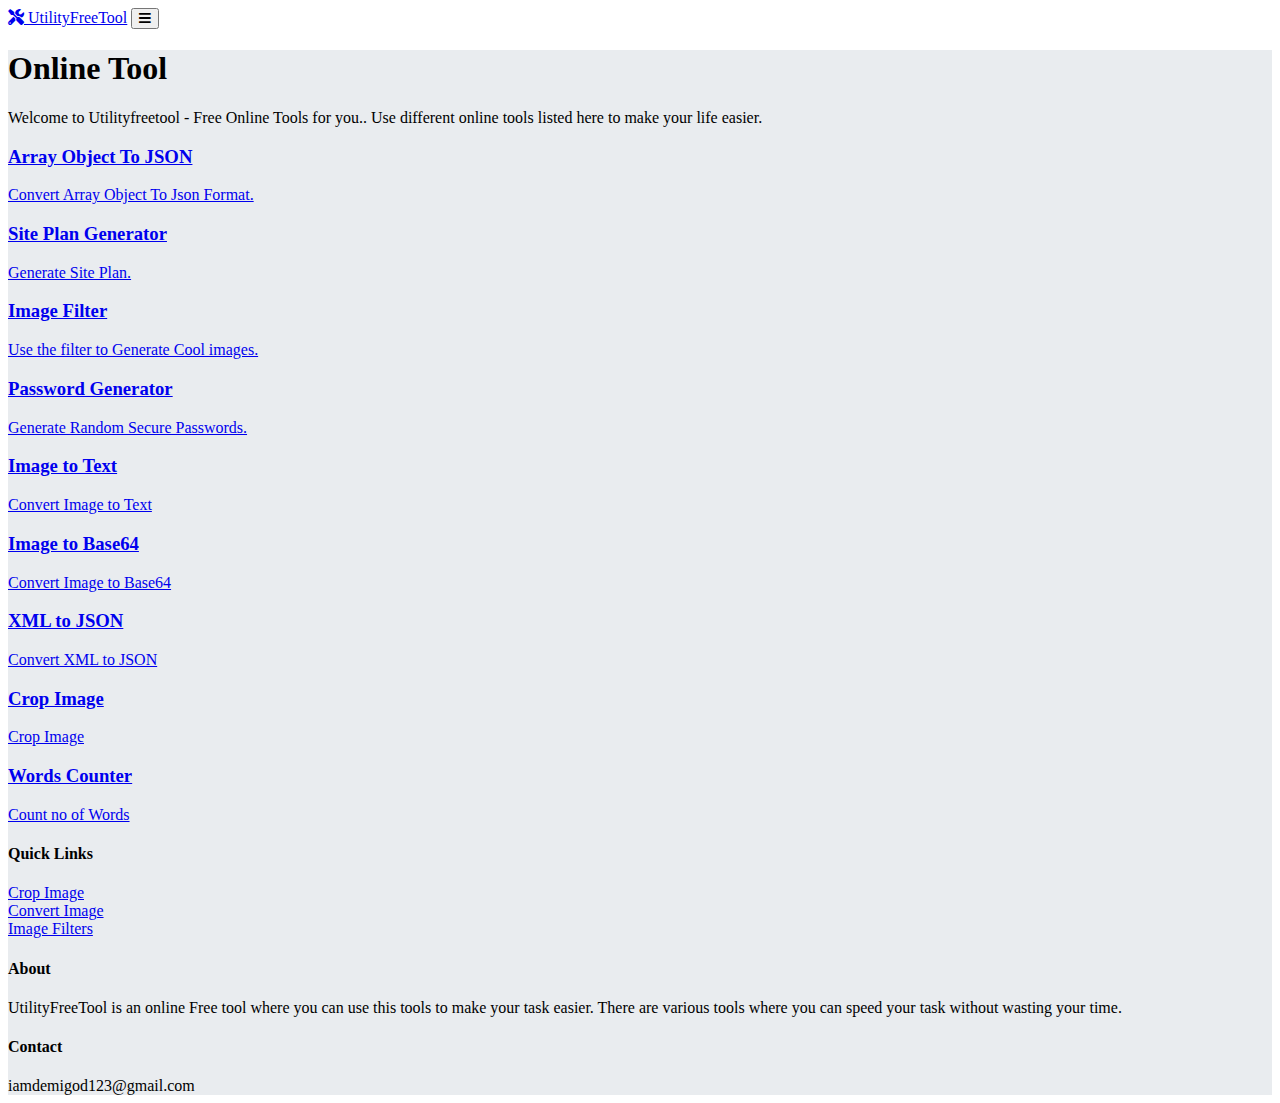
==== index.html @ 058cbfb6 "added word counter" ====
<!DOCTYPE html>
<html lang="en">
  <head>
    <!-- Required meta tags -->
    <meta charset="utf-8">
    <meta name="viewport" content="width=device-width, initial-scale=1, shrink-to-fit=no">
<meta name="description" content="UtilityFreeTool is an online Free tool where you can use this tools to make your task easier." />
<meta name="keywords" content="Online OCR, Password Generator, Image Crop, Image Filter, JSON Converter, Image Converter, Convert Image to base64, Convert bas6e to image" />      
	  <link rel=“canonical” href=“http://chopimg.xyz/imagetobase64.html” />
  <!-- Font Awesome -->
<link rel="stylesheet" href="https://use.fontawesome.com/releases/v5.8.2/css/all.css">
<!-- Bootstrap core CSS -->
<link href="css/bootstrap.min.css" rel="stylesheet">
<!-- Material Design Bootstrap -->
<!-- <link href="css/mdb.min.css" rel="stylesheet"> -->
	<link rel="stylesheet" href="css/cropper.css" />
	<link rel="stylesheet" href="css/style.css">
	<link rel="stylesheet" href="css/tsongcss.css">
       <link type="text/css" href="https://uicdn.toast.com/tui-color-picker/v2.2.3/tui-color-picker.css" rel="stylesheet">
        <link type="text/css" href="css/tui-image-editor/tui-image-editor.css" rel="stylesheet">	  
	<title>Utilityfreetool - Free Online Tools for you.</title>
	<style>
		._menui.active {
			background-color: #0099CC;
		}
		
	  </style>
  </head>
  <body >
    <nav  class="navbar navbar-expand-lg navbar-dark">
      <div class="container">
        <a href="index.html" class="navbar-brand text-dark _font" title="chopimg"><span class="text-danger"><i class="fas fa-tools"></i> UtilityFreeTool</span></a>

            <button class="navbar-toggler" type="button" data-toggle="collapse" data-target="#collapseImgTools"
            aria-controls="basicExampleNav" aria-expanded="false" aria-label="Toggle navigation">
            <i class="fas fa-bars text-dark"></i>
            </button>		
      </div>
    </nav>
    <div style="background-color: #e9ecef !important;">    
    <div class="container pt-5">
        <div class="card">
            <h1 class="card-header _font_h">Online Tool</h1>
            <div class="card-body">
                 <p class="_font_p">Welcome to Utilityfreetool - Free Online Tools for you.. Use different online tools listed here to make your life easier.</p>   
            </div>
        </div>
    </div>
    <div class="container mt-3">
        <div class="row">
            <div class="col-md-4">
              <a href="json.html" class="rlink text-dark">
                <div class="card rounded-0 border-primary shadow-0 mb-3">
                  <h3 class="card-header _font_h">Array Object To JSON</h3>
                  <div class="card-body">
                      <p class="_font_p">
                          Convert Array Object To Json Format.
                      </p>
                  </div>
              </div>
              </a>
            </div>
            <div class="col-md-4">
              <a href="site_plan.html" class="rlink text-dark">
                <div class="card rounded-0 border-warning shadow-0 mb-3">
                    <h3 class="card-header _font_h">Site Plan Generator</h3>
                    <div class="card-body">
                        <p class="_font_p">
                            Generate Site Plan.
                        </p>
                    </div>
                </div>
              </a>
            </div>
            <div class="col-md-4">
              <a href="filter.html" class="rlink text-dark">
                <div class="card rounded-0 border-danger shadow-0 mb-3">
                    <h3 class="card-header _font_h">Image Filter</h3>
                    <div class="card-body">
                        <p class="_font_p">
                            Use the filter to Generate Cool images.
                        </p>
                    </div>
                </div>
              </a>
            </div>
        </div>
        <div class="row">
          <div class="col-md-4">
            <a href="password_gen.html" class="rlink text-dark">
              <div class="card rounded-0  border-success shadow-0 mb-3">
                <h3 class="card-header _font_h">Password Generator</h3>
                <div class="card-body">
                    <p class="_font_p">
                        Generate Random Secure Passwords.
                    </p>
                </div>
            </div>
            </a>
          </div>
          <div class="col-md-4">
            <a href="ocr.html" class="rlink text-dark">
              <div class="card rounded-0 border-secondary shadow-0 mb-3">
                  <h3 class="card-header _font_h">Image to Text</h3>
                  <div class="card-body">
                      <p class="_font_p">
                          Convert Image to Text 
                      </p>
                  </div>
              </div>
            </a>
          </div>
          <div class="col-md-4">
            <a href="imagetobase64.html" class="rlink text-dark">
              <div class="card rounded-0 border-info shadow-0 mb-3">
                  <h3 class="card-header _font_h">Image to Base64</h3>
                  <div class="card-body">
                      <p class="_font_p">
                          Convert Image to Base64
                      </p>
                  </div>
              </div>
            </a>
          </div>
      </div>
      <div class="row">
        <div class="col-md-4">
          <a href="xmltojson.html" class="rlink text-dark">
            <div class="card rounded-0 border-danger shadow-0 mb-3">
                <h3 class="card-header _font_h">XML to JSON</h3>
                <div class="card-body">
                    <p class="_font_p">
                        Convert XML to JSON
                    </p>
                </div>
            </div>
          </a>
        </div>
        <div class="col-md-4">
          <a href="rectangle.html" class="rlink text-dark">
            <div class="card rounded-0 border-primary shadow-0 mb-3">
                <h3 class="card-header _font_h">Crop Image</h3>
                <div class="card-body">
                    <p class="_font_p">
                        Crop Image
                    </p>
                </div>
            </div>
          </a>
        </div>   
        <div class="col-md-4">
          <a href="countwords.html" class="rlink text-dark">
            <div class="card rounded-0 border-warning shadow-0 mb-3">
                <h3 class="card-header _font_h">Words Counter</h3>
                <div class="card-body">
                    <p class="_font_p">
                        Count no of Words
                    </p>
                </div>
            </div>
          </a>
        </div>                
    </div>                
    </div>
    <footer class="page-footer bg-dark text-white p-3 mt-3">
      <div class="container">
        <div class="row">
          <div class="col-md-4">
            <h4 class="_font_h">Quick Links</h4>
              <div class="text-left">
          <a href="rectangle.html" class="text-white _font_p" title="Crop Image">Crop Image</a><br>
          <a href="imagetobase64.html" class="text-white _font_p" title="Convert Image">Convert Image</a><br>
          <a href="filter.html" class="text-white _font_p" title="Image Filters">Image Filters</a>
            </div>
          </div>
          <div class="col-md-4">
            <h4 class="_font_h">About</h4>
            <p class="_font_p">UtilityFreeTool is an online Free tool where you can use this tools to make your task easier. 
          There are various tools where you can speed your task without wasting your time.
        </p>
          </div>
          <div class="col-md-4">
            <h4 class="_font_h">Contact</h4>
            <a class="_font_p">iamdemigod123@gmail.com</a>
          </div>
        </div>
      </div>
    </footer>   
    </div>    
    <script
      src="https://code.jquery.com/jquery-3.6.0.min.js"
      integrity="sha256-/xUj+3OJU5yExlq6GSYGSHk7tPXikynS7ogEvDej/m4="
      crossorigin="anonymous"
    ></script>
  </body>
</html>
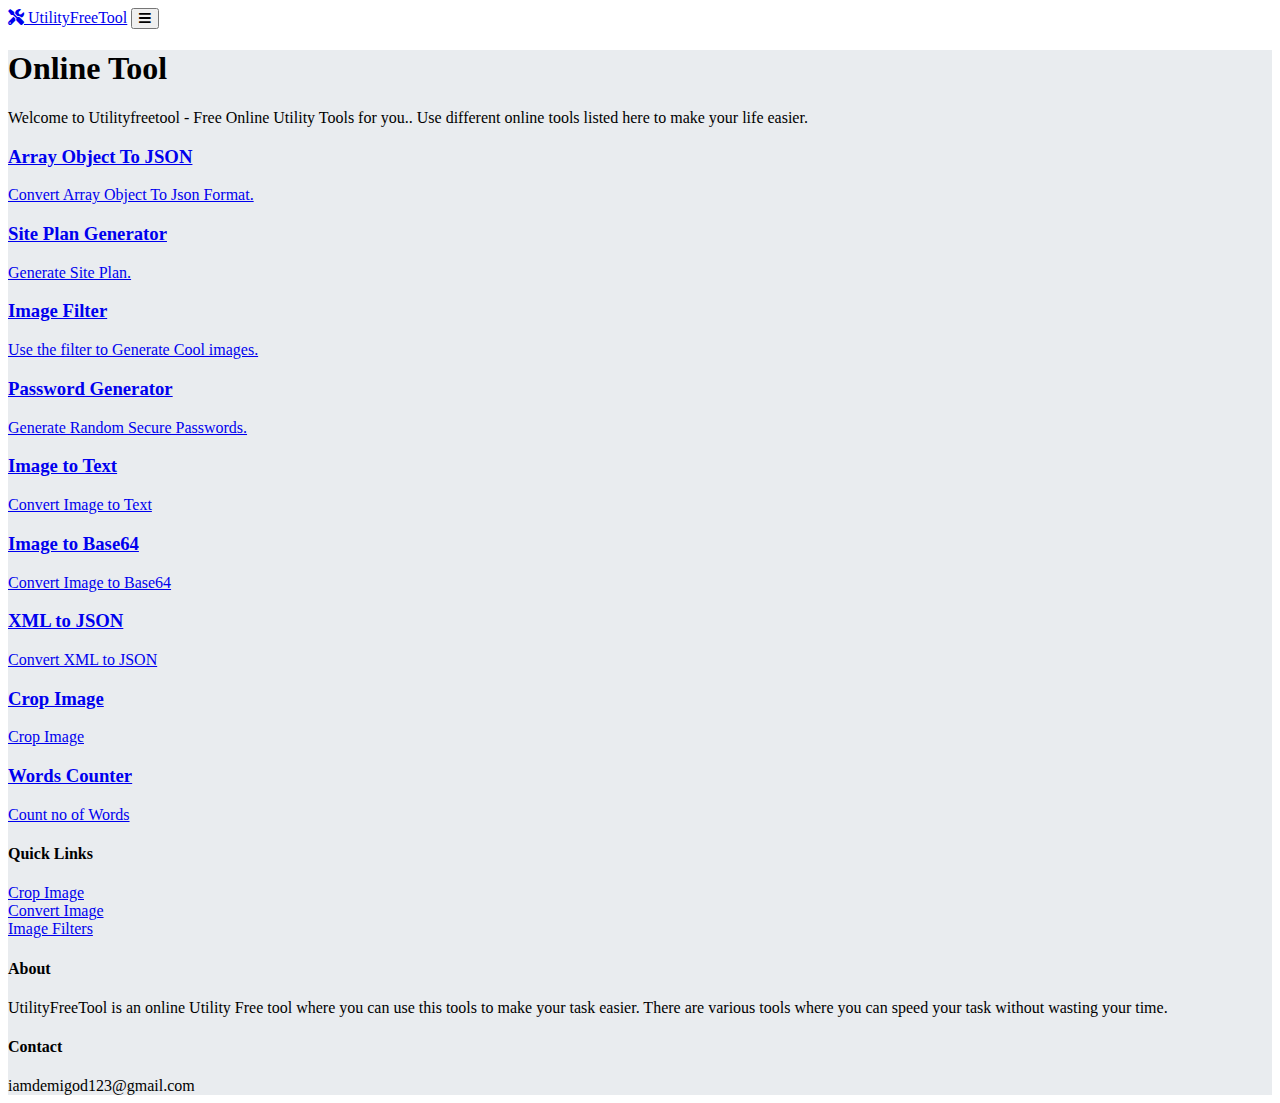
==== commit e17ee0ec: "Update index.html" ====
--- a/index.html
+++ b/index.html
@@ -4,8 +4,8 @@
     <!-- Required meta tags -->
     <meta charset="utf-8">
     <meta name="viewport" content="width=device-width, initial-scale=1, shrink-to-fit=no">
-<meta name="description" content="UtilityFreeTool is an online Free tool where you can use this tools to make your task easier." />
-<meta name="keywords" content="Online OCR, Password Generator, Image Crop, Image Filter, JSON Converter, Image Converter, Convert Image to base64, Convert bas6e to image" />      
+<meta name="description" content="UtilityFreeTool is an online Free tool where you can use this tools to make your task easier. Utility Free Tool has various tools for your need." />
+<meta name="keywords" content="UtilityFreeTool, Utility Free Tool, Free Online Tool, Online OCR, Password Generator, Image Crop, Image Filter, JSON Converter, Image Converter, Convert Image to base64, Convert bas6e to image" />      
 	  <link rel=“canonical” href=“http://chopimg.xyz/imagetobase64.html” />
   <!-- Font Awesome -->
 <link rel="stylesheet" href="https://use.fontawesome.com/releases/v5.8.2/css/all.css">
@@ -42,7 +42,7 @@
         <div class="card">
             <h1 class="card-header _font_h">Online Tool</h1>
             <div class="card-body">
-                 <p class="_font_p">Welcome to Utilityfreetool - Free Online Tools for you.. Use different online tools listed here to make your life easier.</p>   
+                 <p class="_font_p">Welcome to Utilityfreetool - Free Online Utility Tools for you.. Use different online tools listed here to make your life easier.</p>   
             </div>
         </div>
     </div>
@@ -175,7 +175,7 @@
           </div>
           <div class="col-md-4">
             <h4 class="_font_h">About</h4>
-            <p class="_font_p">UtilityFreeTool is an online Free tool where you can use this tools to make your task easier. 
+            <p class="_font_p">UtilityFreeTool is an online Utility Free tool where you can use this tools to make your task easier. 
           There are various tools where you can speed your task without wasting your time.
         </p>
           </div>
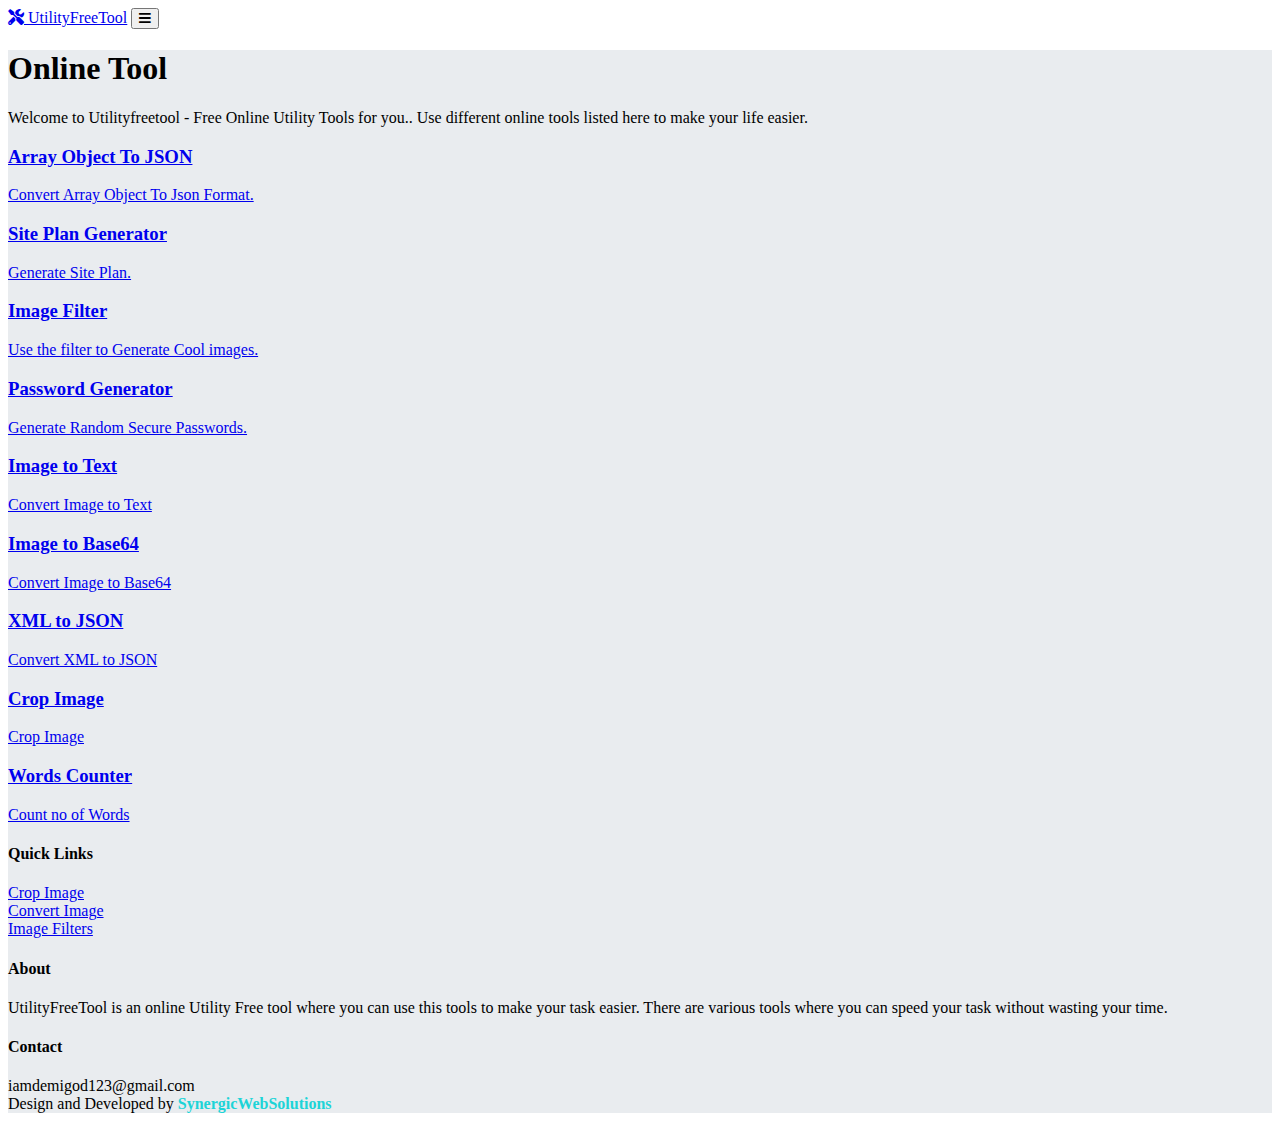
==== commit 658bf8ad: "Worked in BS dd class" ====
--- a/index.html
+++ b/index.html
@@ -1,192 +1,244 @@
 <!DOCTYPE html>
 <html lang="en">
   <head>
+    <title>Utilityfreetool - Free Online Utility Free Tool for you.</title>
     <!-- Required meta tags -->
-    <meta charset="utf-8">
-    <meta name="viewport" content="width=device-width, initial-scale=1, shrink-to-fit=no">
-<meta name="description" content="UtilityFreeTool is an online Free tool where you can use this tools to make your task easier. Utility Free Tool has various tools for your need." />
-<meta name="keywords" content="UtilityFreeTool, Utility Free Tool, Free Online Tool, Online OCR, Password Generator, Image Crop, Image Filter, JSON Converter, Image Converter, Convert Image to base64, Convert bas6e to image" />      
-	  <link rel=“canonical” href=“http://chopimg.xyz/imagetobase64.html” />
-  <!-- Font Awesome -->
-<link rel="stylesheet" href="https://use.fontawesome.com/releases/v5.8.2/css/all.css">
-<!-- Bootstrap core CSS -->
-<link href="css/bootstrap.min.css" rel="stylesheet">
-<!-- Material Design Bootstrap -->
-<!-- <link href="css/mdb.min.css" rel="stylesheet"> -->
-	<link rel="stylesheet" href="css/cropper.css" />
-	<link rel="stylesheet" href="css/style.css">
-	<link rel="stylesheet" href="css/tsongcss.css">
-       <link type="text/css" href="https://uicdn.toast.com/tui-color-picker/v2.2.3/tui-color-picker.css" rel="stylesheet">
-        <link type="text/css" href="css/tui-image-editor/tui-image-editor.css" rel="stylesheet">	  
-	<title>Utilityfreetool - Free Online Tools for you.</title>
-	<style>
-		._menui.active {
-			background-color: #0099CC;
-		}
-		
-	  </style>
+    <meta charset="utf-8" />
+    <meta
+      name="viewport"
+      content="width=device-width, initial-scale=1, shrink-to-fit=no"
+    />
+    <meta
+      name="description"
+      content="UtilityFreeTool is an online Utility Free Tool where you can use this tools to make your task easier. Utility Free Tool has various tools for your need."
+    />
+    <meta
+      name="keywords"
+      content="UtilityFreeTool, Utility Free Tool, Free Online Tool, Online OCR, Password Generator, Image Crop, Image Filter, JSON Converter, Image Converter, Convert Image to base64, Convert bas6e to image"
+    />
+    <link rel=“canonical” href=“https://www.utilityfreetool.com/” />
+    <!-- Font Awesome -->
+    <link
+      rel="stylesheet"
+      href="https://use.fontawesome.com/releases/v5.8.2/css/all.css"
+    />
+    <!-- Bootstrap core CSS -->
+    <link href="css/bootstrap.min.css" rel="stylesheet" />
+    <!-- Material Design Bootstrap -->
+    <!-- <link href="css/mdb.min.css" rel="stylesheet"> -->
+    <link rel="stylesheet" href="css/cropper.css" />
+    <link rel="stylesheet" href="css/style.css" />
+    <link rel="stylesheet" href="css/tsongcss.css" />
+    <link
+      type="text/css"
+      href="https://uicdn.toast.com/tui-color-picker/v2.2.3/tui-color-picker.css"
+      rel="stylesheet"
+    />
+    <link
+      type="text/css"
+      href="css/tui-image-editor/tui-image-editor.css"
+      rel="stylesheet"
+    />
+    <style>
+      ._menui.active {
+        background-color: #0099cc;
+      }
+    </style>
+    <!-- Global site tag (gtag.js) - Google Analytics -->
+    <script
+      async
+      src="https://www.googletagmanager.com/gtag/js?id=G-MPTCKHJJ0J"
+    ></script>
+    <script>
+      window.dataLayer = window.dataLayer || [];
+      function gtag() {
+        dataLayer.push(arguments);
+      }
+      gtag("js", new Date());
+
+      gtag("config", "G-MPTCKHJJ0J");
+    </script>
   </head>
-  <body >
-    <nav  class="navbar navbar-expand-lg navbar-dark">
+  <body>
+    <nav class="navbar navbar-expand-lg navbar-dark">
       <div class="container">
-        <a href="index.html" class="navbar-brand text-dark _font" title="chopimg"><span class="text-danger"><i class="fas fa-tools"></i> UtilityFreeTool</span></a>
+        <a
+          href="index.html"
+          class="navbar-brand text-dark _font"
+          title="chopimg"
+          ><span class="text-danger"
+            ><i class="fas fa-tools"></i> UtilityFreeTool</span
+          ></a
+        >
 
-            <button class="navbar-toggler" type="button" data-toggle="collapse" data-target="#collapseImgTools"
-            aria-controls="basicExampleNav" aria-expanded="false" aria-label="Toggle navigation">
-            <i class="fas fa-bars text-dark"></i>
-            </button>		
+        <button
+          class="navbar-toggler"
+          type="button"
+          data-toggle="collapse"
+          data-target="#collapseImgTools"
+          aria-controls="basicExampleNav"
+          aria-expanded="false"
+          aria-label="Toggle navigation"
+        >
+          <i class="fas fa-bars text-dark"></i>
+        </button>
       </div>
     </nav>
-    <div style="background-color: #e9ecef !important;">    
-    <div class="container pt-5">
+    <div style="background-color: #e9ecef !important">
+      <div class="container pt-5">
         <div class="card">
-            <h1 class="card-header _font_h">Online Tool</h1>
-            <div class="card-body">
-                 <p class="_font_p">Welcome to Utilityfreetool - Free Online Utility Tools for you.. Use different online tools listed here to make your life easier.</p>   
-            </div>
-        </div>
-    </div>
-    <div class="container mt-3">
+          <h1 class="card-header _font_h">Online Tool</h1>
+          <div class="card-body">
+            <p class="_font_p">
+              Welcome to Utilityfreetool - Free Online Utility Tools for you..
+              Use different online tools listed here to make your life easier.
+            </p>
+          </div>
+        </div>
+      </div>
+      <div class="container mt-3">
         <div class="row">
+          <div class="col-md-4">
+            <a href="json.html" class="rlink text-dark">
+              <div class="card rounded-0 border-primary shadow-0 mb-3">
+                <h3 class="card-header _font_h">Array Object To JSON</h3>
+                <div class="card-body">
+                  <p class="_font_p">Convert Array Object To Json Format.</p>
+                </div>
+              </div>
+            </a>
+          </div>
+          <div class="col-md-4">
+            <a href="site_plan.html" class="rlink text-dark">
+              <div class="card rounded-0 border-warning shadow-0 mb-3">
+                <h3 class="card-header _font_h">Site Plan Generator</h3>
+                <div class="card-body">
+                  <p class="_font_p">Generate Site Plan.</p>
+                </div>
+              </div>
+            </a>
+          </div>
+          <div class="col-md-4">
+            <a href="filter.html" class="rlink text-dark">
+              <div class="card rounded-0 border-danger shadow-0 mb-3">
+                <h3 class="card-header _font_h">Image Filter</h3>
+                <div class="card-body">
+                  <p class="_font_p">Use the filter to Generate Cool images.</p>
+                </div>
+              </div>
+            </a>
+          </div>
+        </div>
+        <div class="row">
+          <div class="col-md-4">
+            <a href="password_gen.html" class="rlink text-dark">
+              <div class="card rounded-0 border-success shadow-0 mb-3">
+                <h3 class="card-header _font_h">Password Generator</h3>
+                <div class="card-body">
+                  <p class="_font_p">Generate Random Secure Passwords.</p>
+                </div>
+              </div>
+            </a>
+          </div>
+          <div class="col-md-4">
+            <a href="ocr.html" class="rlink text-dark">
+              <div class="card rounded-0 border-secondary shadow-0 mb-3">
+                <h3 class="card-header _font_h">Image to Text</h3>
+                <div class="card-body">
+                  <p class="_font_p">Convert Image to Text</p>
+                </div>
+              </div>
+            </a>
+          </div>
+          <div class="col-md-4">
+            <a href="imagetobase64.html" class="rlink text-dark">
+              <div class="card rounded-0 border-info shadow-0 mb-3">
+                <h3 class="card-header _font_h">Image to Base64</h3>
+                <div class="card-body">
+                  <p class="_font_p">Convert Image to Base64</p>
+                </div>
+              </div>
+            </a>
+          </div>
+        </div>
+        <div class="row">
+          <div class="col-md-4">
+            <a href="xmltojson.html" class="rlink text-dark">
+              <div class="card rounded-0 border-danger shadow-0 mb-3">
+                <h3 class="card-header _font_h">XML to JSON</h3>
+                <div class="card-body">
+                  <p class="_font_p">Convert XML to JSON</p>
+                </div>
+              </div>
+            </a>
+          </div>
+          <div class="col-md-4">
+            <a href="rectangle.html" class="rlink text-dark">
+              <div class="card rounded-0 border-primary shadow-0 mb-3">
+                <h3 class="card-header _font_h">Crop Image</h3>
+                <div class="card-body">
+                  <p class="_font_p">Crop Image</p>
+                </div>
+              </div>
+            </a>
+          </div>
+          <div class="col-md-4">
+            <a href="countwords.html" class="rlink text-dark">
+              <div class="card rounded-0 border-warning shadow-0 mb-3">
+                <h3 class="card-header _font_h">Words Counter</h3>
+                <div class="card-body">
+                  <p class="_font_p">Count no of Words</p>
+                </div>
+              </div>
+            </a>
+          </div>
+        </div>
+      </div>
+      <footer class="page-footer bg-dark text-white p-3 mt-3">
+        <div class="container">
+          <div class="row">
             <div class="col-md-4">
-              <a href="json.html" class="rlink text-dark">
-                <div class="card rounded-0 border-primary shadow-0 mb-3">
-                  <h3 class="card-header _font_h">Array Object To JSON</h3>
-                  <div class="card-body">
-                      <p class="_font_p">
-                          Convert Array Object To Json Format.
-                      </p>
-                  </div>
-              </div>
-              </a>
+              <h4 class="_font_h">Quick Links</h4>
+              <div class="text-left">
+                <a
+                  href="rectangle.html"
+                  class="text-white _font_p"
+                  title="Crop Image"
+                  >Crop Image</a
+                ><br />
+                <a
+                  href="imagetobase64.html"
+                  class="text-white _font_p"
+                  title="Convert Image"
+                  >Convert Image</a
+                ><br />
+                <a
+                  href="filter.html"
+                  class="text-white _font_p"
+                  title="Image Filters"
+                  >Image Filters</a
+                >
+              </div>
             </div>
             <div class="col-md-4">
-              <a href="site_plan.html" class="rlink text-dark">
-                <div class="card rounded-0 border-warning shadow-0 mb-3">
-                    <h3 class="card-header _font_h">Site Plan Generator</h3>
-                    <div class="card-body">
-                        <p class="_font_p">
-                            Generate Site Plan.
-                        </p>
-                    </div>
-                </div>
-              </a>
+              <h4 class="_font_h">About</h4>
+              <p class="_font_p">
+                UtilityFreeTool is an online Utility Free tool where you can use
+                this tools to make your task easier. There are various tools
+                where you can speed your task without wasting your time.
+              </p>
             </div>
             <div class="col-md-4">
-              <a href="filter.html" class="rlink text-dark">
-                <div class="card rounded-0 border-danger shadow-0 mb-3">
-                    <h3 class="card-header _font_h">Image Filter</h3>
-                    <div class="card-body">
-                        <p class="_font_p">
-                            Use the filter to Generate Cool images.
-                        </p>
-                    </div>
-                </div>
-              </a>
+              <h4 class="_font_h">Contact</h4>
+              <a class="_font_p">iamdemigod123@gmail.com</a>
             </div>
-        </div>
-        <div class="row">
-          <div class="col-md-4">
-            <a href="password_gen.html" class="rlink text-dark">
-              <div class="card rounded-0  border-success shadow-0 mb-3">
-                <h3 class="card-header _font_h">Password Generator</h3>
-                <div class="card-body">
-                    <p class="_font_p">
-                        Generate Random Secure Passwords.
-                    </p>
-                </div>
-            </div>
-            </a>
-          </div>
-          <div class="col-md-4">
-            <a href="ocr.html" class="rlink text-dark">
-              <div class="card rounded-0 border-secondary shadow-0 mb-3">
-                  <h3 class="card-header _font_h">Image to Text</h3>
-                  <div class="card-body">
-                      <p class="_font_p">
-                          Convert Image to Text 
-                      </p>
-                  </div>
-              </div>
-            </a>
-          </div>
-          <div class="col-md-4">
-            <a href="imagetobase64.html" class="rlink text-dark">
-              <div class="card rounded-0 border-info shadow-0 mb-3">
-                  <h3 class="card-header _font_h">Image to Base64</h3>
-                  <div class="card-body">
-                      <p class="_font_p">
-                          Convert Image to Base64
-                      </p>
-                  </div>
-              </div>
-            </a>
-          </div>
-      </div>
-      <div class="row">
-        <div class="col-md-4">
-          <a href="xmltojson.html" class="rlink text-dark">
-            <div class="card rounded-0 border-danger shadow-0 mb-3">
-                <h3 class="card-header _font_h">XML to JSON</h3>
-                <div class="card-body">
-                    <p class="_font_p">
-                        Convert XML to JSON
-                    </p>
-                </div>
-            </div>
-          </a>
-        </div>
-        <div class="col-md-4">
-          <a href="rectangle.html" class="rlink text-dark">
-            <div class="card rounded-0 border-primary shadow-0 mb-3">
-                <h3 class="card-header _font_h">Crop Image</h3>
-                <div class="card-body">
-                    <p class="_font_p">
-                        Crop Image
-                    </p>
-                </div>
-            </div>
-          </a>
-        </div>   
-        <div class="col-md-4">
-          <a href="countwords.html" class="rlink text-dark">
-            <div class="card rounded-0 border-warning shadow-0 mb-3">
-                <h3 class="card-header _font_h">Words Counter</h3>
-                <div class="card-body">
-                    <p class="_font_p">
-                        Count no of Words
-                    </p>
-                </div>
-            </div>
-          </a>
-        </div>                
-    </div>                
+          </div>
+        </div>
+        <div class="container text-center">
+          Design and Developed by <b style="color:#1dd4d7 ;">SynergicWebSolutions</b>
+        </div>
+      </footer>
     </div>
-    <footer class="page-footer bg-dark text-white p-3 mt-3">
-      <div class="container">
-        <div class="row">
-          <div class="col-md-4">
-            <h4 class="_font_h">Quick Links</h4>
-              <div class="text-left">
-          <a href="rectangle.html" class="text-white _font_p" title="Crop Image">Crop Image</a><br>
-          <a href="imagetobase64.html" class="text-white _font_p" title="Convert Image">Convert Image</a><br>
-          <a href="filter.html" class="text-white _font_p" title="Image Filters">Image Filters</a>
-            </div>
-          </div>
-          <div class="col-md-4">
-            <h4 class="_font_h">About</h4>
-            <p class="_font_p">UtilityFreeTool is an online Utility Free tool where you can use this tools to make your task easier. 
-          There are various tools where you can speed your task without wasting your time.
-        </p>
-          </div>
-          <div class="col-md-4">
-            <h4 class="_font_h">Contact</h4>
-            <a class="_font_p">iamdemigod123@gmail.com</a>
-          </div>
-        </div>
-      </div>
-    </footer>   
-    </div>    
     <script
       src="https://code.jquery.com/jquery-3.6.0.min.js"
       integrity="sha256-/xUj+3OJU5yExlq6GSYGSHk7tPXikynS7ogEvDej/m4="
